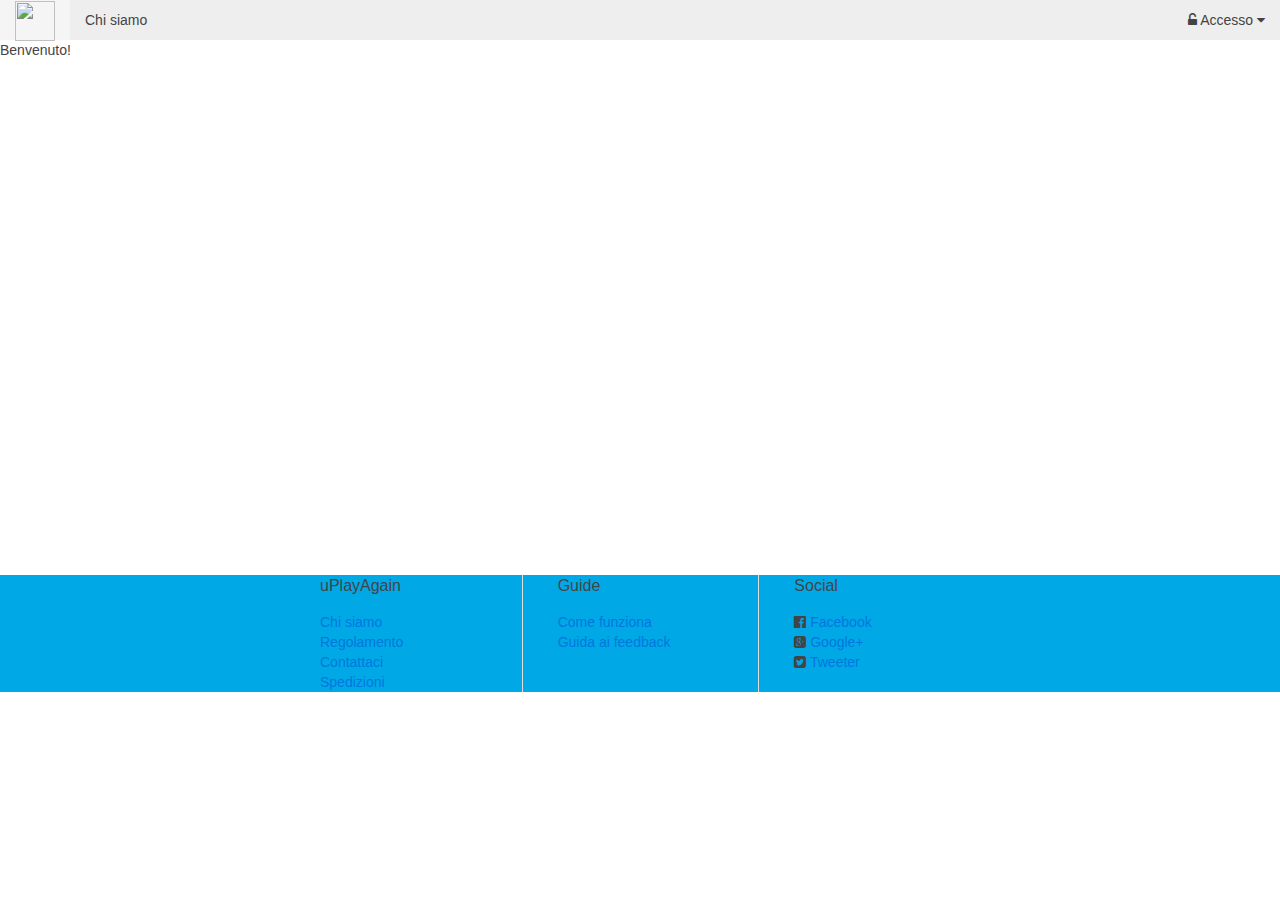
==== ListaSpesaWish/Index.html @ 9806a304 "Commit iniziale" ====
﻿<!DOCTYPE html>
<html lang="it-IT" ng-app="lsw">
<head>
    <meta http-equiv="Content-Type" content="text/html; charset=utf-8" />
    <link rel="stylesheet" type="text/css" href="//cdnjs.cloudflare.com/ajax/libs/font-awesome/4.3.0/css/font-awesome.min.css" />
    <link rel="stylesheet" type="text/css" href="Content/uikit.css" />
    <link rel="stylesheet" type="text/css" href="Content/components/accordion.css" />
    <link rel="stylesheet" type="text/css" href="Content/components/sticky.min.css" />
    <link rel="stylesheet" type="text/css" href="Content/components/form-password.min.css" />
    <link rel="stylesheet" type="text/css" href="Site/css/loading-bar.css" />
    <title>Lista della spesa</title>
    <meta charset="utf-8" />
</head>
<body ng-controller="UserController as userCtrl">
    <div class="wrapper">
        <navbar-top></navbar-top>
        <!-- Content -->
        <div class="content uk-grid" style="min-height:500px">
            <div class="uk-width-medium-1-1 uk-width-small-1-1">
                <div ng-view></div>
            </div>
        </div>
        <!-- Footer -->
        <div class="uk-block-primary footer uk-responsive-height">
            <navbar-footer></navbar-footer>
        </div>
        <div class="modal-loading"></div>
    </div>

    <script type="text/javascript" src="Scripts/jquery-1.9.1.min.js"></script>
    <script type="text/javascript" src="Scripts/angular.min.js"></script>
    <script type="text/javascript" src="Scripts/angular-route.min.js"></script>
    <script type="text/javascript" src="Scripts/angular-resource.min.js"></script>
    <script type="text/javascript" src="Scripts/angular-cookies.min.js"></script>
    <script type="text/javascript" src="Site/js/roundProgress.min.js"></script>

    <script type="text/javascript" src="Scripts/uikit.min.js"></script>
    <script type="text/javascript" src="Scripts/components/tooltip.min.js"></script>
    <script type="text/javascript" src="Scripts/components/notify.min.js"></script>
    <script type="text/javascript" src="Scripts/components/accordion.min.js"></script>

    <script type="text/javascript" src="Site/js/app.js"></script>
    <script type="text/javascript" src="Site/js/factory.js"></script>
    <script type="text/javascript" src="Site/js/services.js"></script>
    <script type="text/javascript" src="Site/js/templates.js"></script>
    <script type="text/javascript" src="Site/js/userController.js"></script>
</body>
</html>
---- ListaSpesaWish/Content/components/accordion.css ----
/*! UIkit 2.21.0 | http://www.getuikit.com | (c) 2014 YOOtheme | MIT License */
/* ========================================================================
   Component: Accordion
 ========================================================================== */
/* Sub-object: `uk-accordion-title`
 ========================================================================== */
.uk-accordion-title {
  margin-top: 0;
  margin-bottom: 15px;
  padding: 5px 15px;
  background: #eeeeee;
  font-size: 18px;
  line-height: 24px;
  cursor: pointer;
}
/* Sub-object: `uk-accordion-content`
 ========================================================================== */
.uk-accordion-content {
  padding: 0 15px 15px 15px;
}
/*
 * Micro clearfix to make panels more robust
 */
.uk-accordion-content:before,
.uk-accordion-content:after {
  content: "";
  display: table;
}
.uk-accordion-content:after {
  clear: both;
}
/*
 * Remove margin from the last-child
 */
.uk-accordion-content > :last-child {
  margin-bottom: 0;
}
---- ListaSpesaWish/Content/components/sticky.min.css ----
/*! UIkit 2.21.0 | http://www.getuikit.com | (c) 2014 YOOtheme | MIT License */
[data-uk-sticky].uk-active{z-index:980;-moz-box-sizing:border-box;box-sizing:border-box}.uk-sticky-placeholder>*{-webkit-backface-visibility:hidden;backface-visibility:hidden}[data-uk-sticky][class*=uk-animation-]{-webkit-animation-duration:.15s;animation-duration:.15s}[data-uk-sticky].uk-animation-reverse{-webkit-animation-duration:.04s;animation-duration:.04s}
---- ListaSpesaWish/Content/components/form-password.min.css ----
/*! UIkit 2.21.0 | http://www.getuikit.com | (c) 2014 YOOtheme | MIT License */
.uk-form-password{display:inline-block;position:relative;max-width:100%}.uk-form-password-toggle{display:block;position:absolute;top:50%;right:10px;margin-top:-6px;font-size:13px;line-height:13px;color:#999}.uk-form-password-toggle:hover{color:#999;text-decoration:none}.uk-form-password>input{padding-right:50px!important}
---- ListaSpesaWish/Site/css/loading-bar.css ----
﻿
/* Make clicks pass-through */
#loading-bar,
#loading-bar-spinner {
  pointer-events: none;
  -webkit-pointer-events: none;
  -webkit-transition: 350ms linear all;
  -moz-transition: 350ms linear all;
  -o-transition: 350ms linear all;
  transition: 350ms linear all;
}

#loading-bar.ng-enter,
#loading-bar.ng-leave.ng-leave-active,
#loading-bar-spinner.ng-enter,
#loading-bar-spinner.ng-leave.ng-leave-active {
  opacity: 0;
}

#loading-bar.ng-enter.ng-enter-active,
#loading-bar.ng-leave,
#loading-bar-spinner.ng-enter.ng-enter-active,
#loading-bar-spinner.ng-leave {
  opacity: 1;
}

#loading-bar .bar {
  -webkit-transition: width 350ms;
  -moz-transition: width 350ms;
  -o-transition: width 350ms;
  transition: width 350ms;

  background: #076bdb;
  position: fixed;
  z-index: 10002;
  top: 0;
  left: 0;
  width: 100%;
  height: 2px;
  border-bottom-right-radius: 1px;
  border-top-right-radius: 1px;
}

/* Fancy blur effect */
#loading-bar .peg {
  position: absolute;
  width: 70px;
  right: 0;
  top: 0;
  height: 2px;
  opacity: .45;
  -moz-box-shadow: #076bdb 1px 0 6px 1px;
  -ms-box-shadow: #076bdb 1px 0 6px 1px;
  -webkit-box-shadow: #076bdb 1px 0 6px 1px;
  box-shadow: #076bdb 1px 0 6px 1px;
  -moz-border-radius: 100%;
  -webkit-border-radius: 100%;
  border-radius: 100%;
}

#loading-bar-spinner {
  display: block;
  position: fixed;
  z-index: 10002;
  top: 10px;
  left: 26px;
}

#loading-bar-spinner .spinner-icon {
  width: 14px;
  height: 14px;

  border:  solid 2px transparent;
  border-top-color:  #29d;
  border-left-color: #29d;
  border-radius: 50%;

  -webkit-animation: loading-bar-spinner 400ms linear infinite;
  -moz-animation:    loading-bar-spinner 400ms linear infinite;
  -ms-animation:     loading-bar-spinner 400ms linear infinite;
  -o-animation:      loading-bar-spinner 400ms linear infinite;
  animation:         loading-bar-spinner 400ms linear infinite;
}

@-webkit-keyframes loading-bar-spinner {
  0%   { -webkit-transform: rotate(0deg);   transform: rotate(0deg); }
  100% { -webkit-transform: rotate(360deg); transform: rotate(360deg); }
}
@-moz-keyframes loading-bar-spinner {
  0%   { -moz-transform: rotate(0deg);   transform: rotate(0deg); }
  100% { -moz-transform: rotate(360deg); transform: rotate(360deg); }
}
@-o-keyframes loading-bar-spinner {
  0%   { -o-transform: rotate(0deg);   transform: rotate(0deg); }
  100% { -o-transform: rotate(360deg); transform: rotate(360deg); }
}
@-ms-keyframes loading-bar-spinner {
  0%   { -ms-transform: rotate(0deg);   transform: rotate(0deg); }
  100% { -ms-transform: rotate(360deg); transform: rotate(360deg); }
}
@keyframes loading-bar-spinner {
  0%   { transform: rotate(0deg); }
  100% { transform: rotate(360deg); }
}
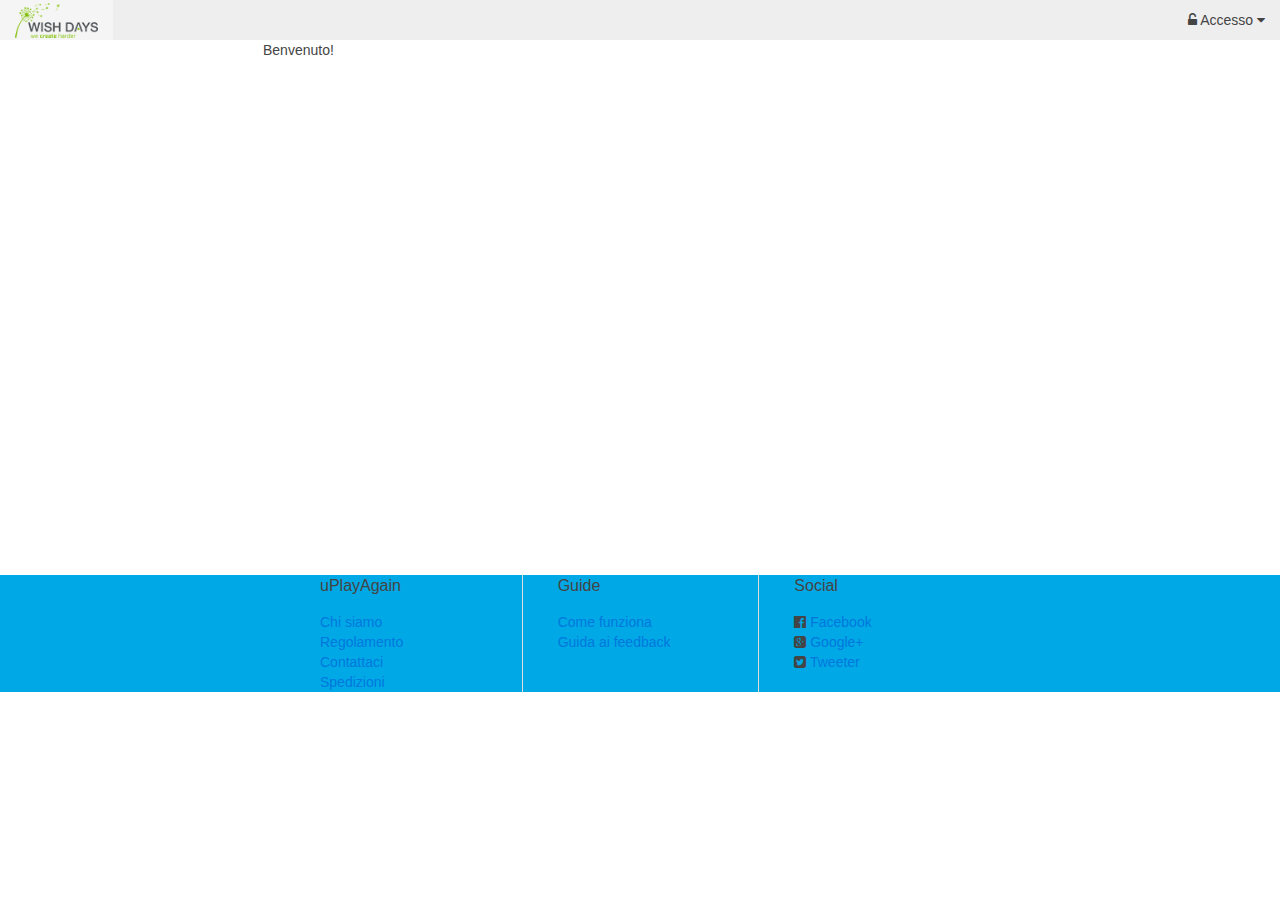
==== commit 54980d21: "Mail e stile vari" ====
--- a/ListaSpesaWish/Index.html
+++ b/ListaSpesaWish/Index.html
@@ -7,6 +7,7 @@
     <link rel="stylesheet" type="text/css" href="Content/components/accordion.css" />
     <link rel="stylesheet" type="text/css" href="Content/components/sticky.min.css" />
     <link rel="stylesheet" type="text/css" href="Content/components/form-password.min.css" />
+    <link rel="stylesheet" type="text/css" href="Content/components/notify.min.css" />
     <link rel="stylesheet" type="text/css" href="Site/css/loading-bar.css" />
     <title>Lista della spesa</title>
     <meta charset="utf-8" />
@@ -16,9 +17,11 @@
         <navbar-top></navbar-top>
         <!-- Content -->
         <div class="content uk-grid" style="min-height:500px">
-            <div class="uk-width-medium-1-1 uk-width-small-1-1">
+            <div class="uk-width-medium-1-10 uk-width-large-2-10"></div>
+            <div class="uk-width-medium-8-10 uk-width-large-6-10 uk-width-small-1-1">
                 <div ng-view></div>
             </div>
+            <div class="uk-width-medium-1-10 uk-width-large-2-10"></div>
         </div>
         <!-- Footer -->
         <div class="uk-block-primary footer uk-responsive-height">
@@ -31,8 +34,8 @@
     <script type="text/javascript" src="Scripts/angular.min.js"></script>
     <script type="text/javascript" src="Scripts/angular-route.min.js"></script>
     <script type="text/javascript" src="Scripts/angular-resource.min.js"></script>
-    <script type="text/javascript" src="Scripts/angular-cookies.min.js"></script>
-    <script type="text/javascript" src="Site/js/roundProgress.min.js"></script>
+    <script type="text/javascript" src="Scripts/angular-cookies.min.js"></script>    
+    <script type="text/javascript" src="Site/js/loading-bar.js"></script>   
 
     <script type="text/javascript" src="Scripts/uikit.min.js"></script>
     <script type="text/javascript" src="Scripts/components/tooltip.min.js"></script>
@@ -44,5 +47,6 @@
     <script type="text/javascript" src="Site/js/services.js"></script>
     <script type="text/javascript" src="Site/js/templates.js"></script>
     <script type="text/javascript" src="Site/js/userController.js"></script>
+    <script type="text/javascript" src="Site/js/directive-listaSpesa.js"></script>
 </body>
 </html>
--- a/ListaSpesaWish/Content/components/notify.min.css
+++ b/ListaSpesaWish/Content/components/notify.min.css
@@ -0,0 +1,2 @@
+/*! UIkit 2.21.0 | http://www.getuikit.com | (c) 2014 YOOtheme | MIT License */
+.uk-notify{position:fixed;top:10px;left:10px;z-index:1040;-moz-box-sizing:border-box;box-sizing:border-box;width:350px}.uk-notify-bottom-right,.uk-notify-top-right{left:auto;right:10px}.uk-notify-bottom-center,.uk-notify-top-center{left:50%;margin-left:-175px}.uk-notify-bottom-center,.uk-notify-bottom-left,.uk-notify-bottom-right{top:auto;bottom:10px}@media (max-width:479px){.uk-notify{left:10px;right:10px;width:auto;margin:0}}.uk-notify-message{position:relative;margin-bottom:10px;padding:15px;background:#444;color:#fff;font-size:16px;line-height:22px;cursor:pointer}.uk-notify-message>.uk-close{visibility:hidden;float:right}.uk-notify-message:hover>.uk-close{visibility:visible}.uk-notify-message-primary{background:#ebf7fd;color:#2d7091}.uk-notify-message-success{background:#f2fae3;color:#659f13}.uk-notify-message-warning{background:#fffceb;color:#e28327}.uk-notify-message-danger{background:#fff1f0;color:#d85030}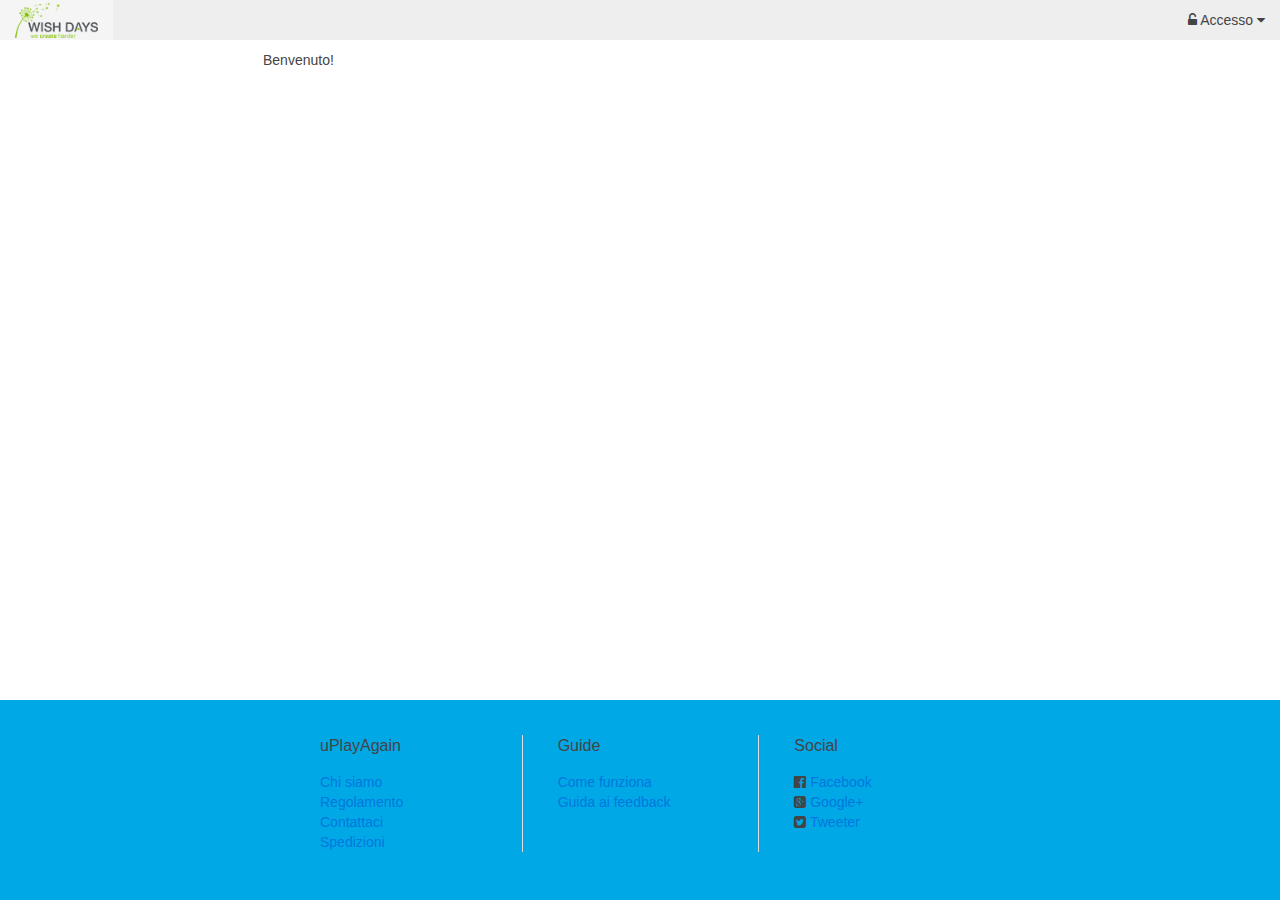
==== commit eb43649e: "Funzionalità base" ====
--- a/ListaSpesaWish/Index.html
+++ b/ListaSpesaWish/Index.html
@@ -8,7 +8,9 @@
     <link rel="stylesheet" type="text/css" href="Content/components/sticky.min.css" />
     <link rel="stylesheet" type="text/css" href="Content/components/form-password.min.css" />
     <link rel="stylesheet" type="text/css" href="Content/components/notify.min.css" />
+    <link rel="stylesheet" type="text/css" href="Content/components/tooltip.min.css" />
     <link rel="stylesheet" type="text/css" href="Site/css/loading-bar.css" />
+    <link rel="stylesheet" type="text/css" href="Site/css/site.css" />
     <title>Lista della spesa</title>
     <meta charset="utf-8" />
 </head>
@@ -40,7 +42,7 @@
     <script type="text/javascript" src="Scripts/uikit.min.js"></script>
     <script type="text/javascript" src="Scripts/components/tooltip.min.js"></script>
     <script type="text/javascript" src="Scripts/components/notify.min.js"></script>
-    <script type="text/javascript" src="Scripts/components/accordion.min.js"></script>
+    <script type="text/javascript" src="Scripts/components/accordion.min.js"></script>    
 
     <script type="text/javascript" src="Site/js/app.js"></script>
     <script type="text/javascript" src="Site/js/factory.js"></script>
--- a/ListaSpesaWish/Content/components/tooltip.min.css
+++ b/ListaSpesaWish/Content/components/tooltip.min.css
@@ -0,0 +1,2 @@
+/*! UIkit 2.21.0 | http://www.getuikit.com | (c) 2014 YOOtheme | MIT License */
+.uk-tooltip{display:none;position:absolute;z-index:1030;-moz-box-sizing:border-box;box-sizing:border-box;max-width:200px;padding:5px 8px;background:#333;color:rgba(255,255,255,.7);font-size:12px;line-height:18px;text-align:center}.uk-tooltip:after{content:"";display:block;position:absolute;width:0;height:0;border:5px dashed #333}.uk-tooltip-top-left:after,.uk-tooltip-top-right:after,.uk-tooltip-top:after{bottom:-5px;border-top-style:solid;border-bottom:none;border-left-color:transparent;border-right-color:transparent;border-top-color:#333}.uk-tooltip-bottom-left:after,.uk-tooltip-bottom-right:after,.uk-tooltip-bottom:after{top:-5px;border-bottom-style:solid;border-top:none;border-left-color:transparent;border-right-color:transparent;border-bottom-color:#333}.uk-tooltip-bottom:after,.uk-tooltip-top:after{left:50%;margin-left:-5px}.uk-tooltip-bottom-left:after,.uk-tooltip-top-left:after{left:10px}.uk-tooltip-bottom-right:after,.uk-tooltip-top-right:after{right:10px}.uk-tooltip-left:after{right:-5px;top:50%;margin-top:-5px;border-left-style:solid;border-right:none;border-top-color:transparent;border-bottom-color:transparent;border-left-color:#333}.uk-tooltip-right:after{left:-5px;top:50%;margin-top:-5px;border-right-style:solid;border-left:none;border-top-color:transparent;border-bottom-color:transparent;border-right-color:#333}--- a/ListaSpesaWish/Site/css/site.css
+++ b/ListaSpesaWish/Site/css/site.css
@@ -0,0 +1,89 @@
+﻿html,
+body {
+    font-family: "Open Sans", sans-serif;
+    margin: 0;
+    padding: 0;
+    height: 100%;
+}
+
+form-login .uk-grid ~ .uk-grid {
+    margin-top: 5px !important;
+}
+
+form-login legend ~ legend {
+    margin-top: 20px !important;
+}
+
+form-login legend,
+form-login-side legend {
+    text-align: center;
+    font-size: small !important;
+}
+
+form-login-side {
+    margin-bottom: 10px;
+}
+
+    form-login-side legend ~ legend {
+        margin-top: 20px !important;
+    }
+
+.uk-grid.nomargin {
+    margin: 0;
+}
+
+.uk-navbar-attached {
+    position: fixed;
+    width: 100%;
+    z-index: 1;
+}
+
+#navbar-side legend {
+    color: #fff;
+}
+
+#navbar-side .nav-header-username {
+    text-transform: none;
+}
+
+legend > i {
+    font-size: 12px;
+}
+
+div.footer {
+    width: 100%;
+    height: 200px;
+    position: absolute;
+    bottom: 0;
+    left: 0;
+}
+
+div.content {
+    padding-bottom: 200px;
+    padding-top: 50px;
+}
+
+div.wrapper {
+    min-height: 100%;
+    position: relative;
+}
+
+@media screen and (max-width: 768px) {
+    div.footer {
+        height: 350px;
+    }
+
+    div.content {
+        padding-bottom: 350px;
+    }
+}
+
+
+img.imageIcon{
+    height: 30px;
+}
+
+img.imageLightBox{
+    height: 100%;
+    width: 100%;
+}